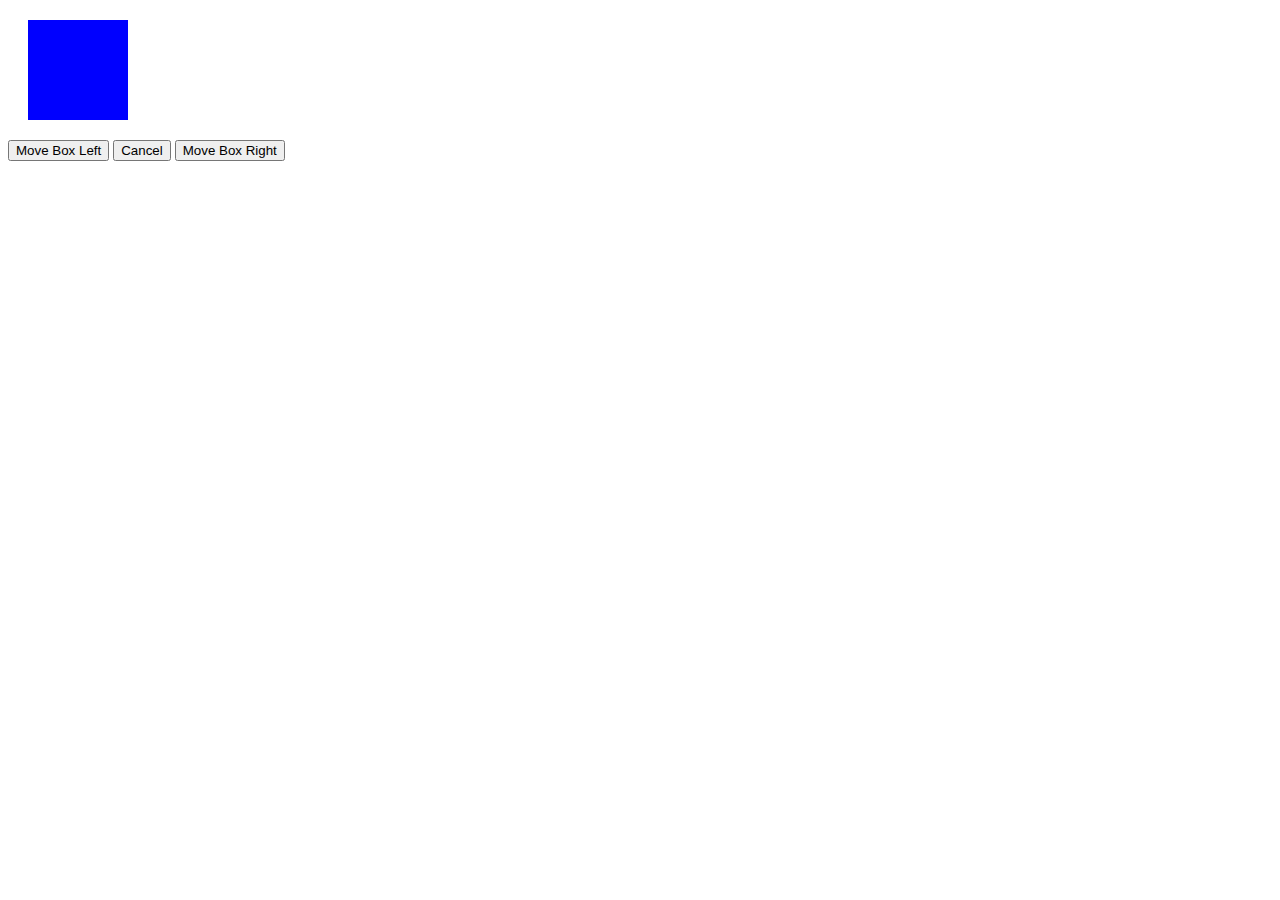
==== Docs/CSSFx.Tween.html @ e7162da3 "got a basic tween class working\!" ====
<!DOCTYPE html>
<html>
<head>
	<meta charset="utf-8" />
	<title>CSSFx.Tween</title>
	<style type="text/css" media="screen">
		.Module.box {
			position:relative;
			width:100px;
			height:100px;
			background-color:blue;
			margin:20px;
		}
	</style>
	<script src="mootools.js" type="text/javascript" charset="utf-8"></script>
	<script src="../Source/CSSFx.js" type="text/javascript" charset="utf-8"></script>
	<script src="../Source/CSSFx.Tween.js" type="text/javascript" charset="utf-8"></script>
	<script>
		window.addEvent('domready',function(){
			var Tweener = new CSSFx.Tween('TweenTest',{
				duration:2000,
				link:'chain',
				property:'webkitTransform'
			});
			
			document.id('TweenLeft').addEvent('click',function(){
				Tweener.start('translateX(0px)');
			});
			
			document.id('TweenCancel').addEvent('click',function(){
				Tweener.cancel();
			});
			
			document.id('TweenRight').addEvent('click',function(){
				Tweener.start('translateX(0px)','translateX(400px)');
			});
		});
	</script>
</head>
<body>
	<div id="TweenTest" class="Module box"></div>
	<button id="TweenLeft">Move Box Left</button>
	<button id="TweenCancel">Cancel</button>
	<button id="TweenRight">Move Box Right</button>
</body>
</html>
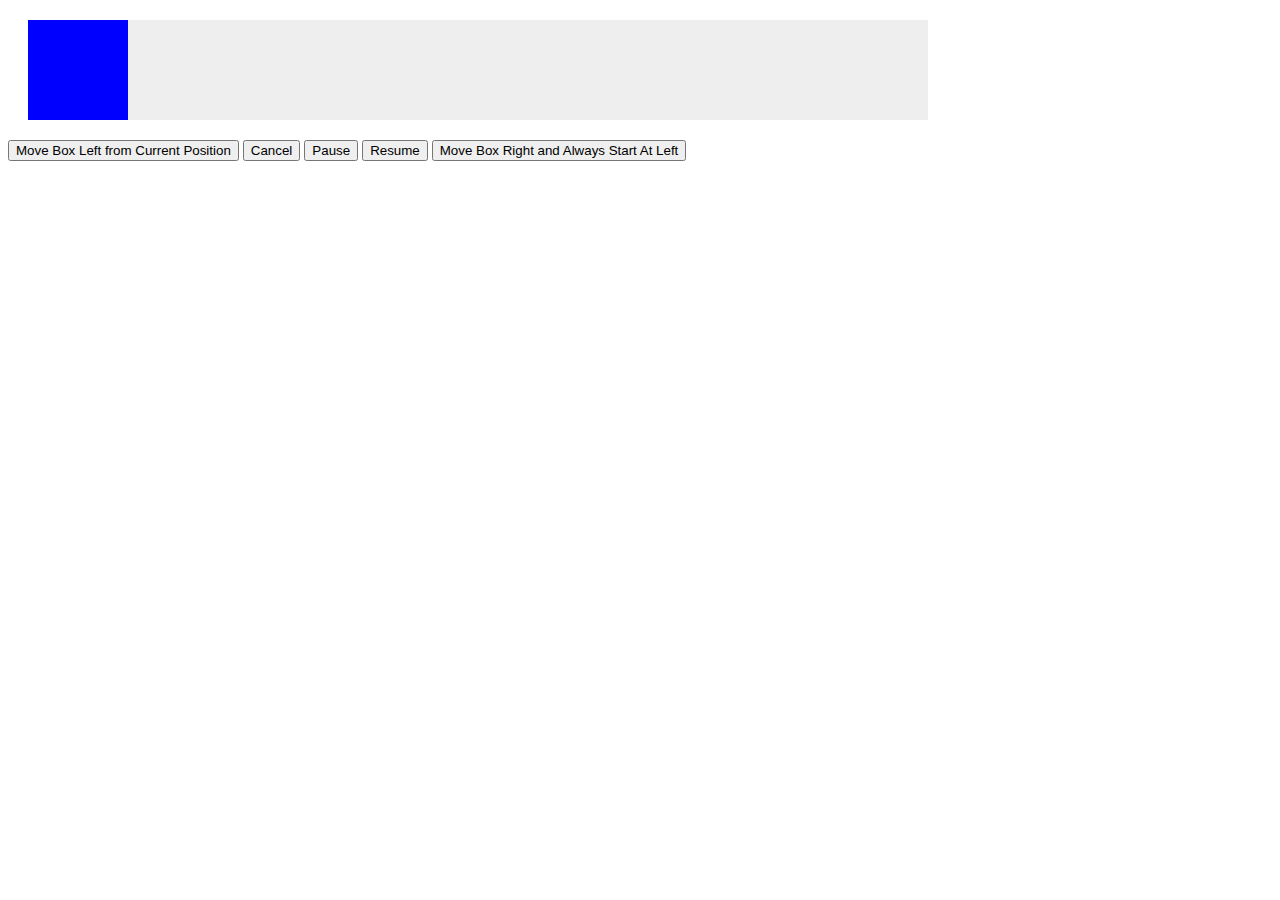
==== commit de4f7863: "almost thereeeee" ====
--- a/Docs/CSSFx.Tween.html
+++ b/Docs/CSSFx.Tween.html
@@ -9,38 +9,60 @@
 			width:100px;
 			height:100px;
 			background-color:blue;
+		}
+		
+		.container {
 			margin:20px;
+			position:relative;
+			width:900px;
+			background-color:#eee;
 		}
 	</style>
 	<script src="mootools.js" type="text/javascript" charset="utf-8"></script>
 	<script src="../Source/CSSFx.js" type="text/javascript" charset="utf-8"></script>
+	<script src="../Source/CSSFx.CSS.js" type="text/javascript" charset="utf-8"></script>
+	<script src="../Source/CSSFx.CubicBezier.js" type="text/javascript" charset="utf-8"></script>
+	<script src="../Source/CSSFx.Transitions.js" type="text/javascript" charset="utf-8"></script>
 	<script src="../Source/CSSFx.Tween.js" type="text/javascript" charset="utf-8"></script>
 	<script>
 		window.addEvent('domready',function(){
 			var Tweener = new CSSFx.Tween('TweenTest',{
-				duration:2000,
-				link:'chain',
-				property:'webkitTransform'
+				duration:5000,
+				link:'cancel',
+				property:'left',
+				transition:'quad:in:out'
 			});
 			
 			document.id('TweenLeft').addEvent('click',function(){
-				Tweener.start('translateX(0px)');
+				Tweener.start(0);
 			});
 			
 			document.id('TweenCancel').addEvent('click',function(){
 				Tweener.cancel();
 			});
 			
+			document.id('TweenPause').addEvent('click',function(){
+				Tweener.pause();
+			});
+			
+			document.id('TweenResume').addEvent('click',function(){
+				Tweener.resume();
+			});
+			
 			document.id('TweenRight').addEvent('click',function(){
-				Tweener.start('translateX(0px)','translateX(400px)');
+				Tweener.start(0,800);
 			});
 		});
 	</script>
 </head>
 <body>
-	<div id="TweenTest" class="Module box"></div>
-	<button id="TweenLeft">Move Box Left</button>
+	<div class="container">
+		<div id="TweenTest" class="Module box"></div>
+	</div>
+	<button id="TweenLeft">Move Box Left from Current Position</button>
 	<button id="TweenCancel">Cancel</button>
-	<button id="TweenRight">Move Box Right</button>
+	<button id="TweenPause">Pause</button>
+	<button id="TweenResume">Resume</button>
+	<button id="TweenRight">Move Box Right and Always Start At Left</button>
 </body>
 </html>